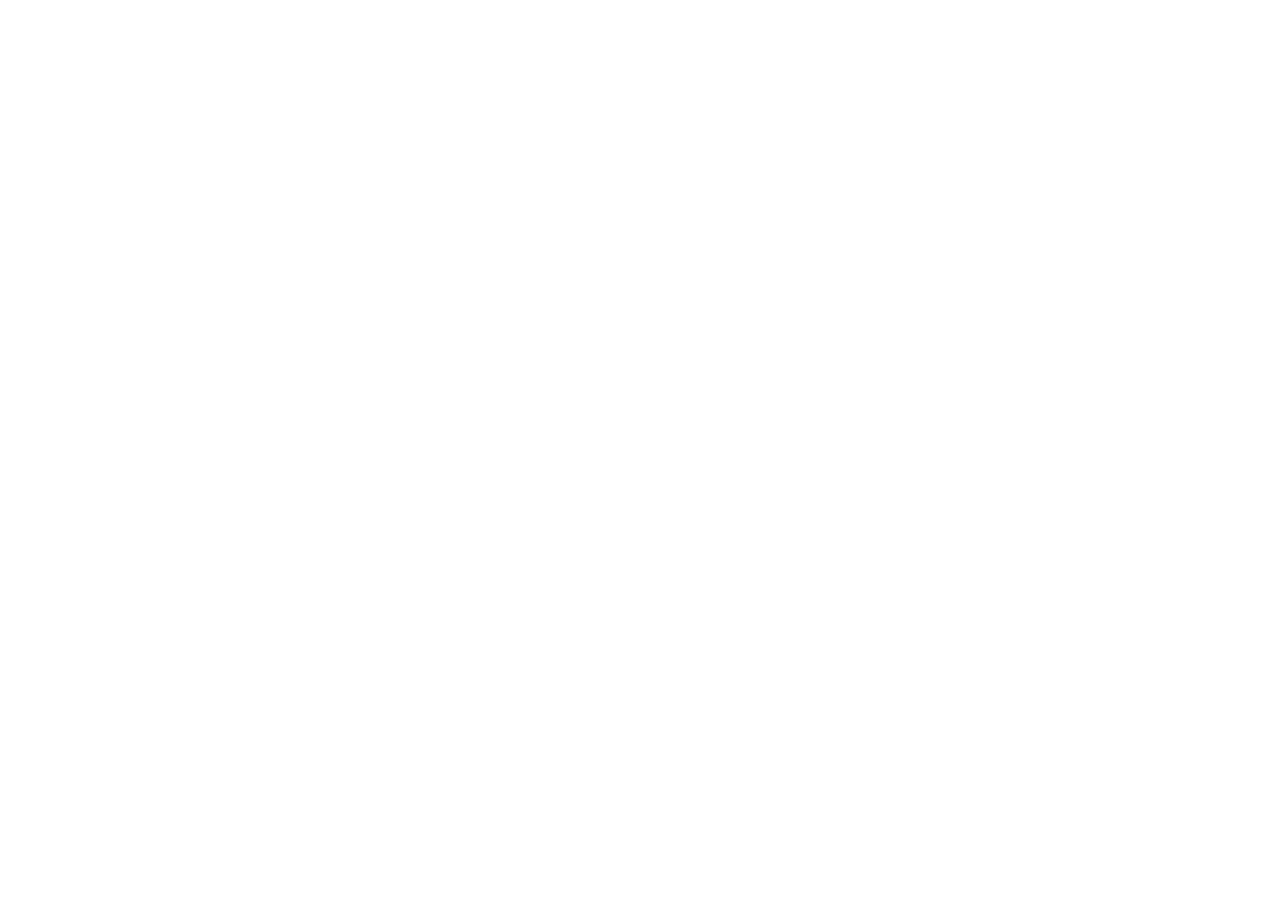
==== webGL.html @ 596ec575 "add WebGL.html" ====
<!DOCTYPE html>
<html>
  <head>
    <meta charset="utf-8" />
    <title>WebGL 3D Scene with Texture</title>
    <style>
      body {
        margin: 0;
        overflow: hidden;
      }
    </style>
  </head>
  <body>
    <script src="https://cdnjs.cloudflare.com/ajax/libs/three.js/r128/three.min.js"></script>
    <script>
      // Inicjalizacja sceny
      const scene = new THREE.Scene();

      // Inicjalizacja kamery
      const camera = new THREE.PerspectiveCamera(75, window.innerWidth / window.innerHeight, 0.1, 1000);
      camera.position.z = 5;

      // Inicjalizacja renderera
      const renderer = new THREE.WebGLRenderer();
      renderer.setSize(window.innerWidth, window.innerHeight);
      document.body.appendChild(renderer.domElement);

      // Inicjalizacja kuli
      const geometry = new THREE.SphereGeometry(1, 32, 32);
      const texture = new THREE.TextureLoader().load('https://threejsfundamentals.org/threejs/resources/images/wall.jpg');
      const material = new THREE.MeshBasicMaterial({ map: texture });
      const sphere = new THREE.Mesh(geometry, material);
      scene.add(sphere);

      // Główna pętla animacji
      const animate = function () {
        requestAnimationFrame(animate);

        sphere.rotation.x += 0.01;
        sphere.rotation.y += 0.01;

        renderer.render(scene, camera);
      };

      animate();
    </script>
  </body>
</html>
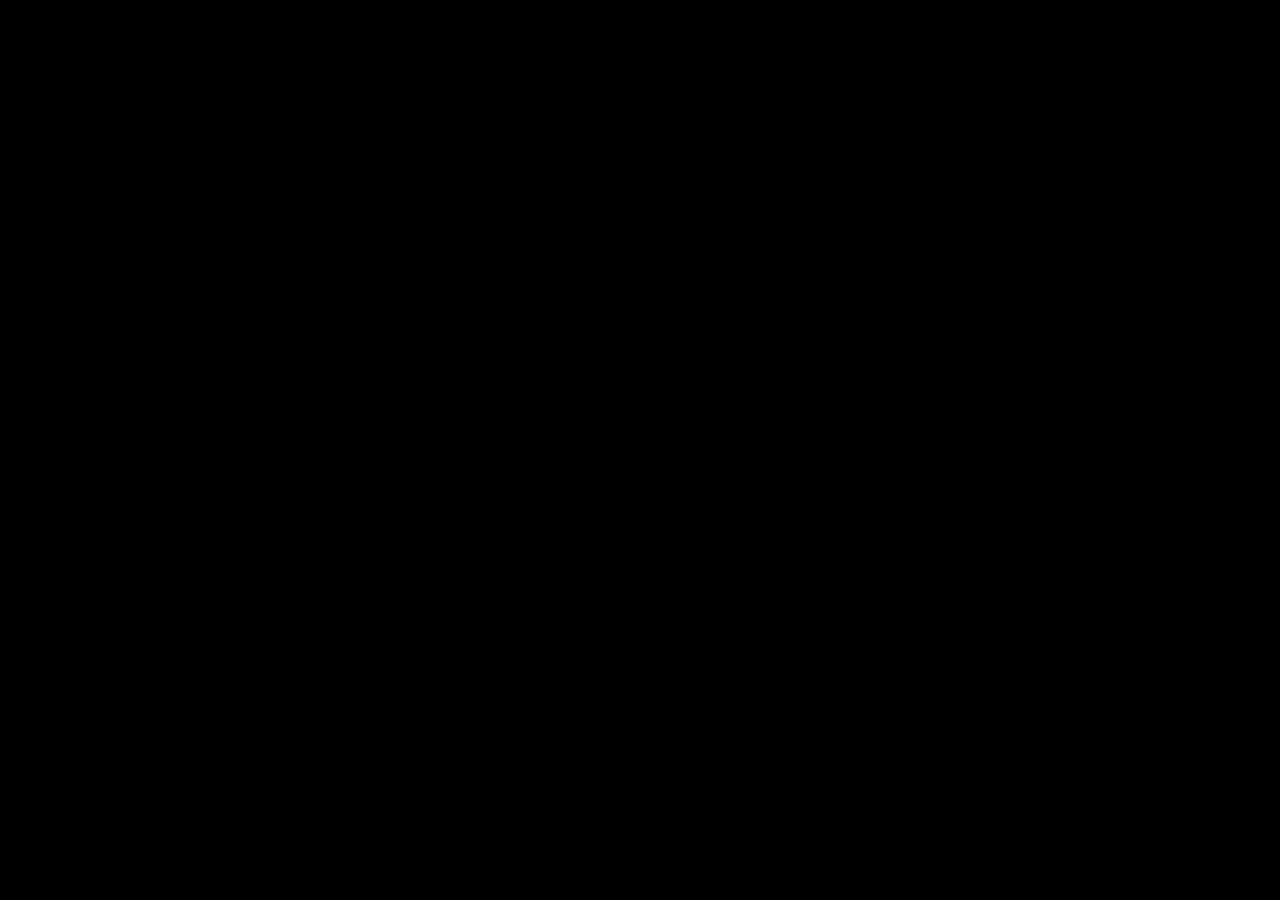
==== commit 8a040d18: "Update webGL.html" ====
--- a/webGL.html
+++ b/webGL.html
@@ -1,48 +1,12 @@
+
 <!DOCTYPE html>
 <html>
   <head>
-    <meta charset="utf-8" />
-    <title>WebGL 3D Scene with Texture</title>
-    <style>
-      body {
-        margin: 0;
-        overflow: hidden;
-      }
-    </style>
+    <meta charset='utf-8'/>
+    <script src="main.js"></script>
   </head>
-  <body>
-    <script src="https://cdnjs.cloudflare.com/ajax/libs/three.js/r128/three.min.js"></script>
-    <script>
-      // Inicjalizacja sceny
-      const scene = new THREE.Scene();
-
-      // Inicjalizacja kamery
-      const camera = new THREE.PerspectiveCamera(75, window.innerWidth / window.innerHeight, 0.1, 1000);
-      camera.position.z = 5;
-
-      // Inicjalizacja renderera
-      const renderer = new THREE.WebGLRenderer();
-      renderer.setSize(window.innerWidth, window.innerHeight);
-      document.body.appendChild(renderer.domElement);
-
-      // Inicjalizacja kuli
-      const geometry = new THREE.SphereGeometry(1, 32, 32);
-      const texture = new THREE.TextureLoader().load('https://threejsfundamentals.org/threejs/resources/images/wall.jpg');
-      const material = new THREE.MeshBasicMaterial({ map: texture });
-      const sphere = new THREE.Mesh(geometry, material);
-      scene.add(sphere);
-
-      // Główna pętla animacji
-      const animate = function () {
-        requestAnimationFrame(animate);
-
-        sphere.rotation.x += 0.01;
-        sphere.rotation.y += 0.01;
-
-        renderer.render(scene, camera);
-      };
-
-      animate();
-    </script>
+  <body style='margin: 0; background-color: black;'>
+    <canvas id='your_canvas'
+            style='display: block; margin-right: auto; margin-left: auto;'></canvas>
   </body>
-</html>+</html>
